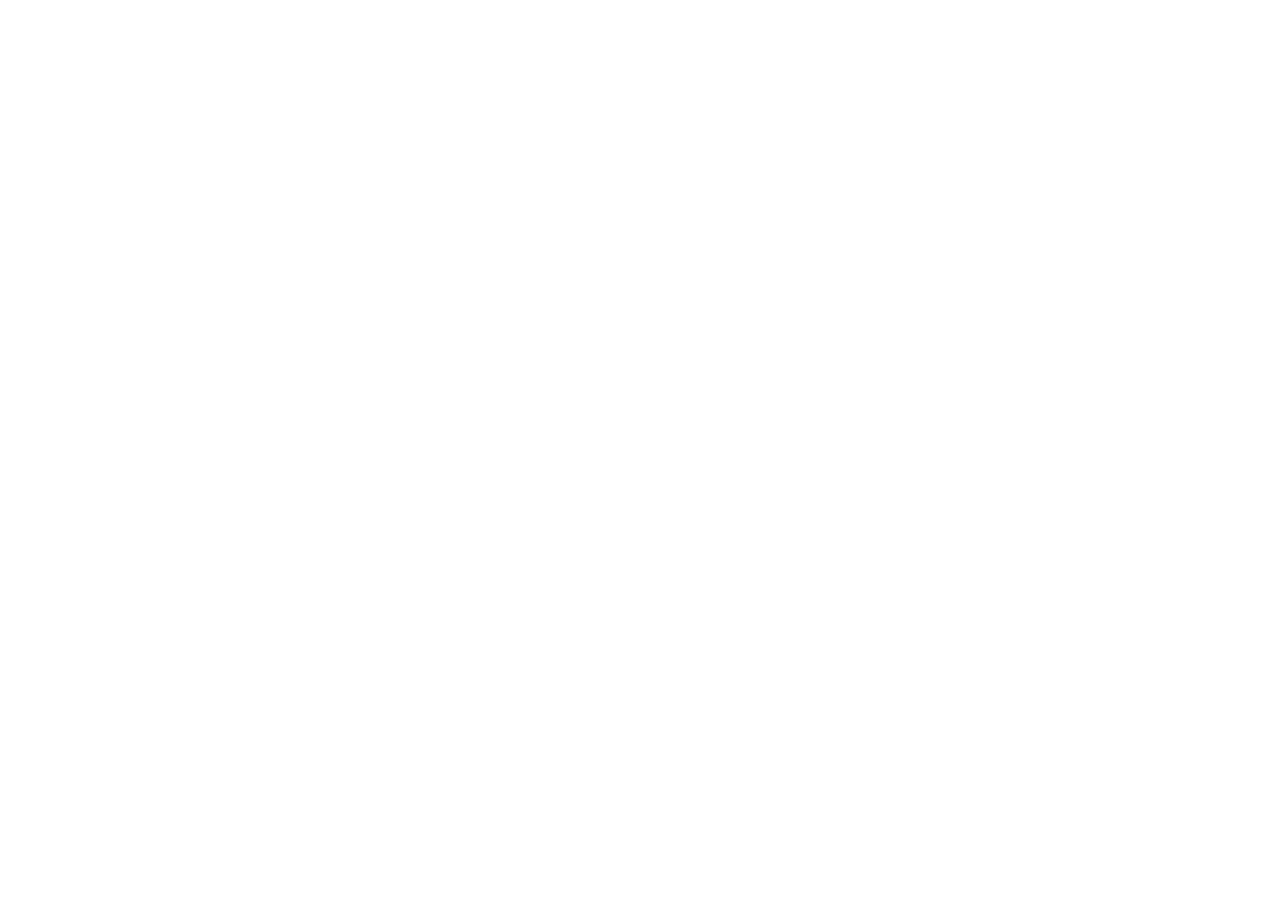
==== resources/view/consultar.html @ ec1aac18 "se añade el html" ====
<!DOCTYPE html>
<html lang="en">
<head>
    <meta charset="UTF-8">
    <meta name="viewport" content="width=device-width, initial-scale=1.0">
    <title>Document</title>
</head>
<body>
    
</body>
</html>
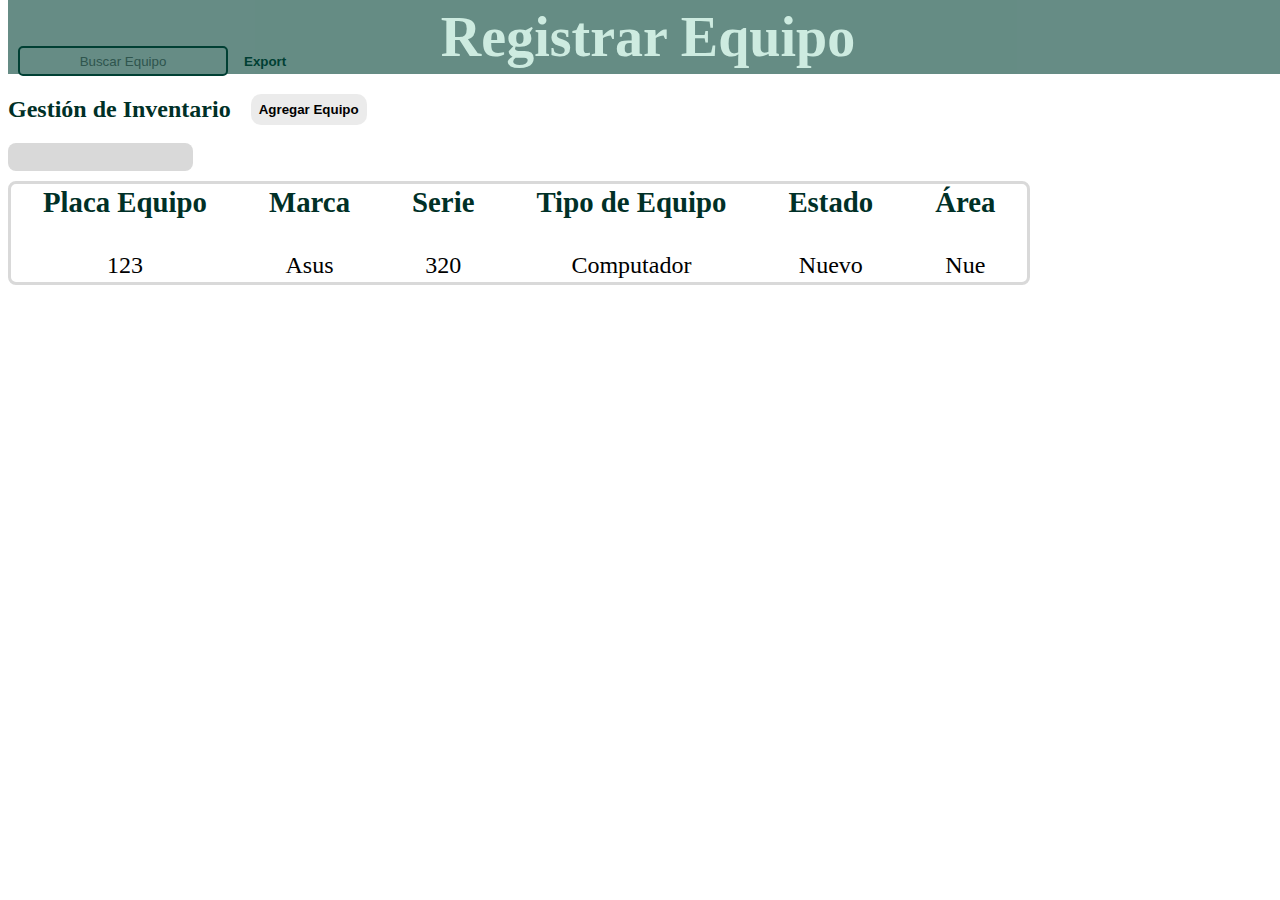
==== commit da019833: "se agregan los estilos y la pagina de consulta" ====
--- a/resources/view/consultar.html
+++ b/resources/view/consultar.html
@@ -3,9 +3,52 @@
 <head>
     <meta charset="UTF-8">
     <meta name="viewport" content="width=device-width, initial-scale=1.0">
-    <title>Document</title>
+    <title>Consulta</title>
+    <link rel="stylesheet" href="../css/consulta.css">
 </head>
 <body>
-    
+    <div class="header-section">
+        <img src="../img/senaLogo.svg" alt="" id="logo">
+      </div>
+      <div class="title-section">
+        <h1 id="title">Registrar Equipo</h1>
+    </div>
+
+    <div id="search">
+        <img src="../img/backArrow.svg" alt="" id="backArrow">
+        <input type="text" placeholder="Buscar Equipo">
+        <button id="buttonExport">Export</button>
+    </div>
+
+    <div id="results-head">
+        <h2>Gestión de Inventario</h2>
+        <button>Agregar Equipo</button>
+    </div>
+
+    <div id="results-body">
+        <input type="text" id="busqueda-rapida">
+
+        <table id="Contenido">
+            <tr>
+                <th>Placa Equipo</th>
+                <th>Marca</th>
+                <th>Serie</th>
+                <th>Tipo de Equipo</th>
+                <th>Estado</th>
+                <th>Área</th>
+            </tr>
+
+            <tr>
+                <td>123</td>
+                <td>Asus</td>
+                <td>320</td>
+                <td>Computador</td>
+                <td>Nuevo</td>
+                <td>Nue</td>
+            </tr>
+        </table>
+    </div>
+
+    <div></div>
 </body>
 </html>--- a/resources/css/consulta.css
+++ b/resources/css/consulta.css
@@ -0,0 +1,114 @@
+#logo {
+    width: 70px;
+    margin-left: 10px;
+  }
+  
+  #title {
+    margin-top: 0;
+    text-align: center;
+    color: #addfcd;
+    background-color: #004034;
+    opacity: 60%;
+    font-size: 56px;
+    padding: 5px;
+  }
+  
+  .title-section {
+    justify-content: center;
+    position: absolute;
+    top: 0px;
+    text-align: center;
+    width: 100%;
+  }
+
+#search{
+    margin-top: 20px;
+    display: flex;
+    flex-direction: row;
+    gap: 10px;
+    align-items: center;
+
+    input{
+        width: 200px;
+        height: 20px;
+        border-radius: 5px;
+        border-style: solid;
+        border-color: #004034;
+        padding: 3px;
+        text-align: center;
+        color: #003027;
+    }
+
+    button{
+        background-color: transparent;
+        border: none;
+        font-weight: 900;
+        color: #004034;
+        cursor: pointer;
+    }
+}
+#backArrow{
+    height: 30px;
+}
+
+#results-head{
+    display: flex;
+    flex-direction: row;
+    gap: 20px;
+    align-items: center;
+    color: #003027;
+
+    button{
+        padding: 8px;
+        background-color: #d9d9d987;
+        font-weight: 900;
+        border-radius: 10px;
+        border-style: none;
+        cursor: pointer;
+
+    }
+}
+
+#consult{
+    display: flex;
+    flex-direction: column;
+}
+
+.header{
+    display: flex;
+    gap: 0px;
+    flex-direction: row;
+}
+
+#contenido{
+    border-collapse: collapse;
+}
+
+th{
+    text-align: center;
+    padding: 30px;
+    font-size: 1.8rem;
+    color: #003027;
+    font-weight: 900;
+    padding-top: 0;
+}
+
+table{
+    margin-top: 10px;
+    border-style: solid;
+    border-color: #D9D9D9;
+    border-radius: 8px;
+}
+td{
+    text-align: center;
+    font-size: 1.5rem;
+}
+
+#busqueda-rapida{
+    background-color: #D9D9D9;
+    border: none;
+    height: 20px;
+    border-radius: 8px;
+    padding: 4px;
+}
+
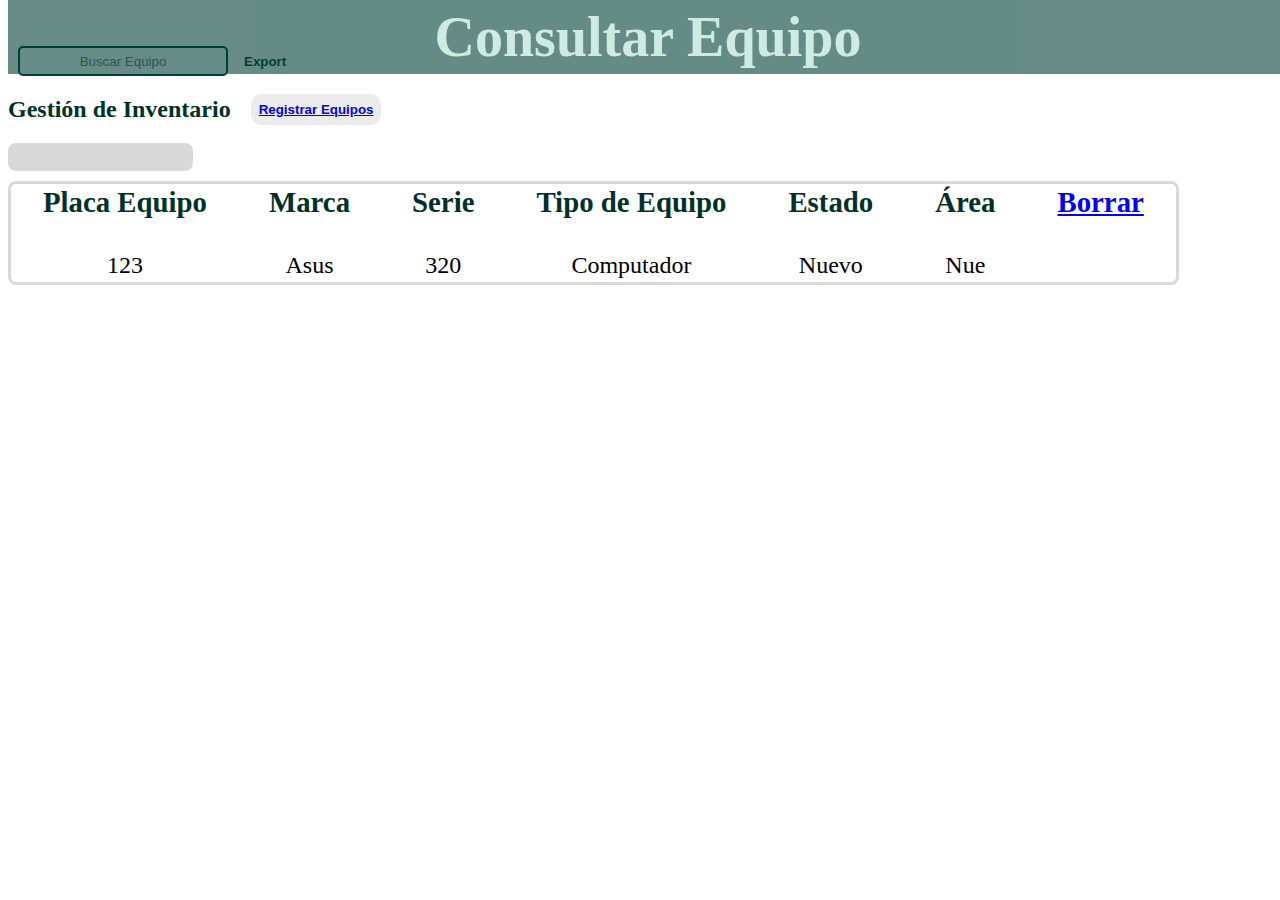
==== commit 08f48e4d: "Cambios de media noche :)" ====
--- a/resources/view/consultar.html
+++ b/resources/view/consultar.html
@@ -4,14 +4,14 @@
     <meta charset="UTF-8">
     <meta name="viewport" content="width=device-width, initial-scale=1.0">
     <title>Consulta</title>
-    <link rel="stylesheet" href="../css/consulta.css">
+    <link rel="stylesheet" href="../css/styleJohan.css">
 </head>
 <body>
     <div class="header-section">
         <img src="../img/senaLogo.svg" alt="" id="logo">
       </div>
       <div class="title-section">
-        <h1 id="title">Registrar Equipo</h1>
+        <h1 id="title">Consultar Equipo</h1>
     </div>
 
     <div id="search">
@@ -22,7 +22,9 @@
 
     <div id="results-head">
         <h2>Gestión de Inventario</h2>
-        <button>Agregar Equipo</button>
+        <button>
+            <a href="registrarEquipos.html">Registrar Equipos</a>
+        </button>
     </div>
 
     <div id="results-body">
@@ -36,6 +38,9 @@
                 <th>Tipo de Equipo</th>
                 <th>Estado</th>
                 <th>Área</th>
+                <th>
+                    <a href="inhabilitar.html">Borrar</a>
+                </th>
             </tr>
 
             <tr>
--- a/resources/css/styleJohan.css
+++ b/resources/css/styleJohan.css
@@ -0,0 +1,114 @@
+#logo {
+    width: 70px;
+    margin-left: 10px;
+  }
+  
+  #title {
+    margin-top: 0;
+    text-align: center;
+    color: #addfcd;
+    background-color: #004034;
+    opacity: 60%;
+    font-size: 56px;
+    padding: 5px;
+  }
+  
+  .title-section {
+    justify-content: center;
+    position: absolute;
+    top: 0px;
+    text-align: center;
+    width: 100%;
+  }
+
+#search{
+    margin-top: 20px;
+    display: flex;
+    flex-direction: row;
+    gap: 10px;
+    align-items: center;
+
+    input{
+        width: 200px;
+        height: 20px;
+        border-radius: 5px;
+        border-style: solid;
+        border-color: #004034;
+        padding: 3px;
+        text-align: center;
+        color: #003027;
+    }
+
+    button{
+        background-color: transparent;
+        border: none;
+        font-weight: 900;
+        color: #004034;
+        cursor: pointer;
+    }
+}
+#backArrow{
+    height: 30px;
+}
+
+#results-head{
+    display: flex;
+    flex-direction: row;
+    gap: 20px;
+    align-items: center;
+    color: #003027;
+
+    button{
+        padding: 8px;
+        background-color: #d9d9d987;
+        font-weight: 900;
+        border-radius: 10px;
+        border-style: none;
+        cursor: pointer;
+
+    }
+}
+
+#consult{
+    display: flex;
+    flex-direction: column;
+}
+
+.header{
+    display: flex;
+    gap: 0px;
+    flex-direction: row;
+}
+
+#contenido{
+    border-collapse: collapse;
+}
+
+th{
+    text-align: center;
+    padding: 30px;
+    font-size: 1.8rem;
+    color: #003027;
+    font-weight: 900;
+    padding-top: 0;
+}
+
+table{
+    margin-top: 10px;
+    border-style: solid;
+    border-color: #D9D9D9;
+    border-radius: 8px;
+}
+td{
+    text-align: center;
+    font-size: 1.5rem;
+}
+
+#busqueda-rapida{
+    background-color: #D9D9D9;
+    border: none;
+    height: 20px;
+    border-radius: 8px;
+    padding: 4px;
+}
+
